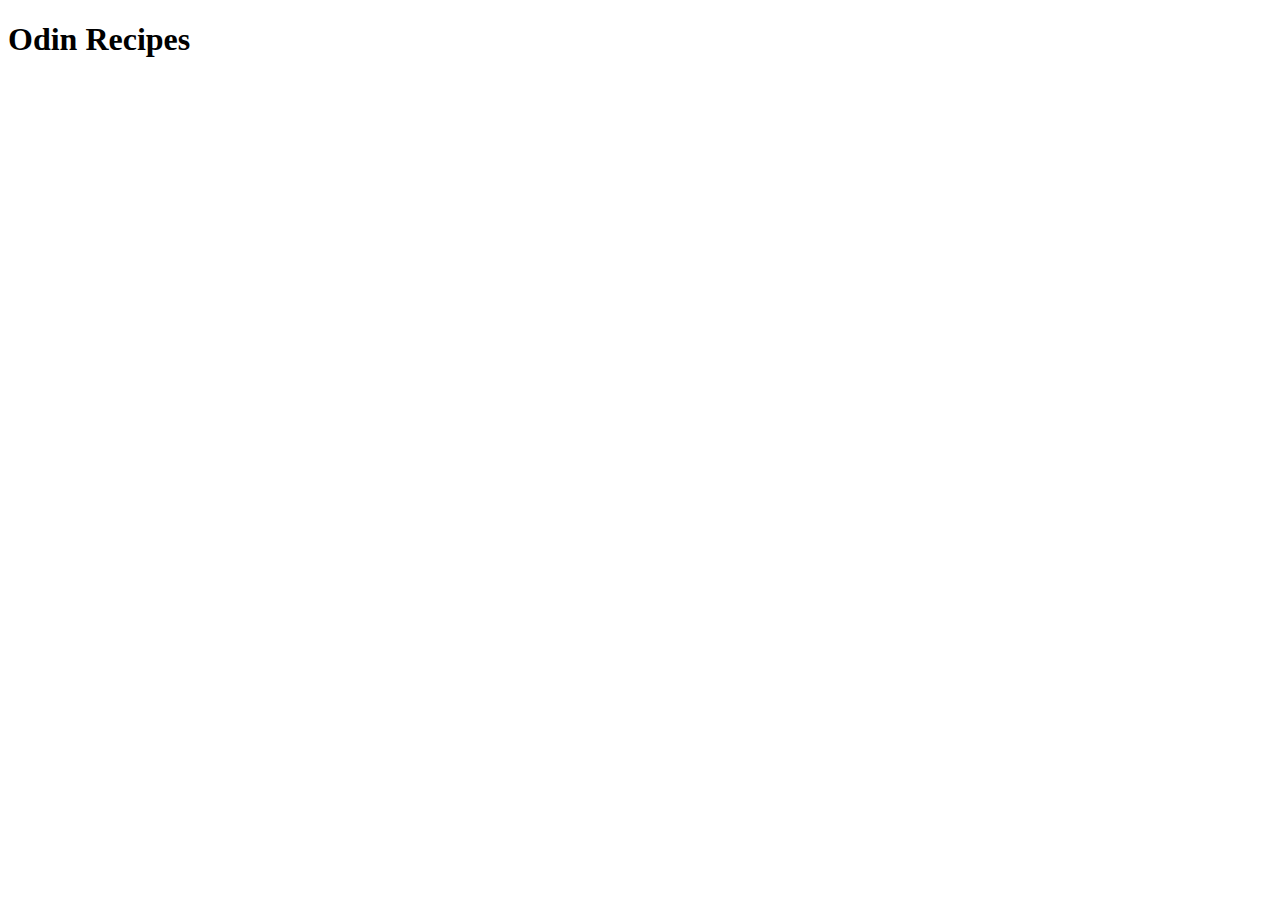
==== index.html @ 0468899d "Create index.html" ====
<!DOCTYPE html>
<html lang="en">
<head>
    <meta charset="UTF-8">
    <meta name="viewport" content="width=device-width, initial-scale=1.0">
    <title>Odin Recipes</title>
</head>
<body>
    <h1>Odin Recipes</h1>
</body>
</html>
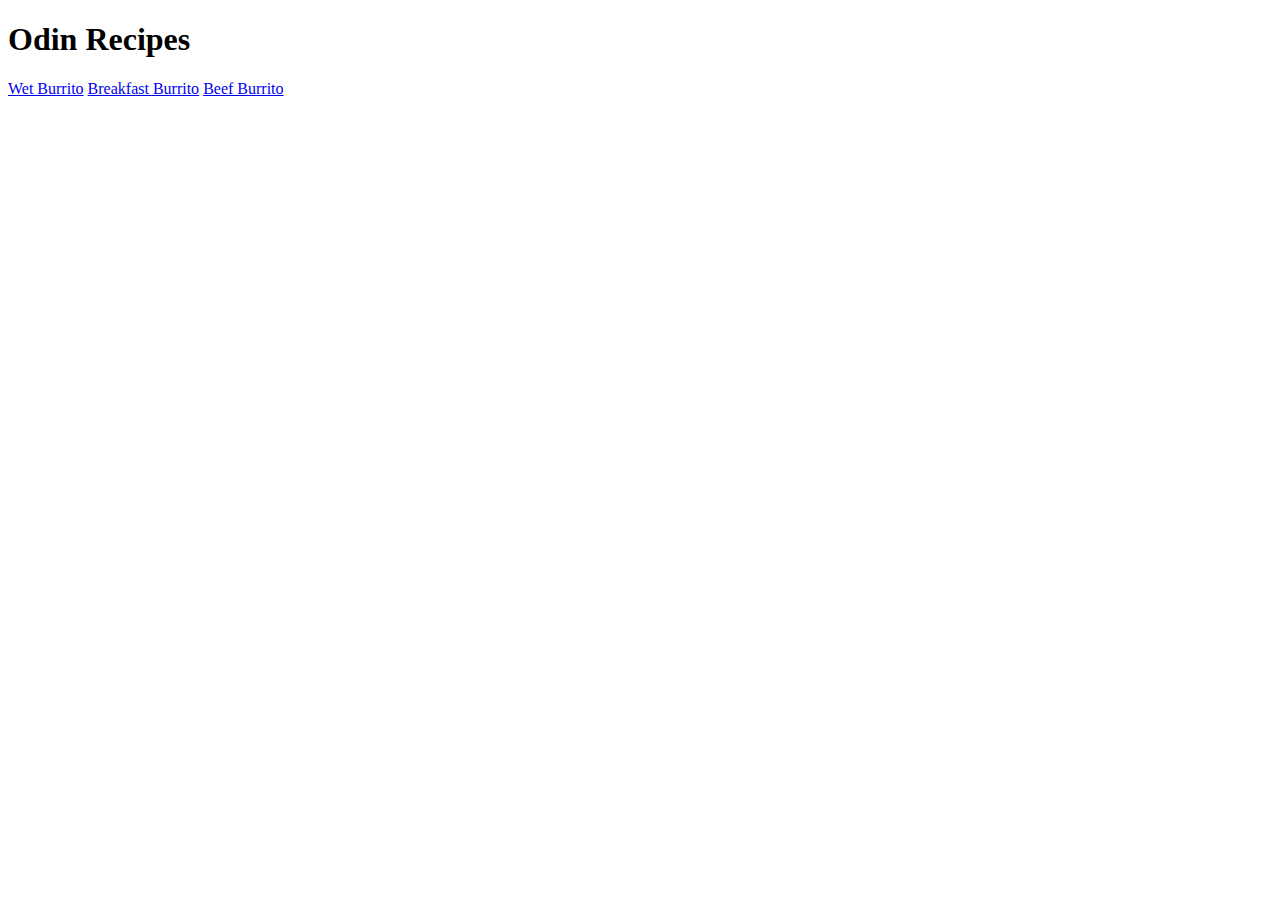
==== commit a3f331fa: "Create links for the recipes" ====
--- a/index.html
+++ b/index.html
@@ -7,5 +7,8 @@
 </head>
 <body>
     <h1>Odin Recipes</h1>
+    <a href="wetburrito.html">Wet Burrito</a>
+    <a href="breakfastburrito.html">Breakfast Burrito</a>
+    <a href="beefburrito.html">Beef Burrito</a>
 </body>
 </html>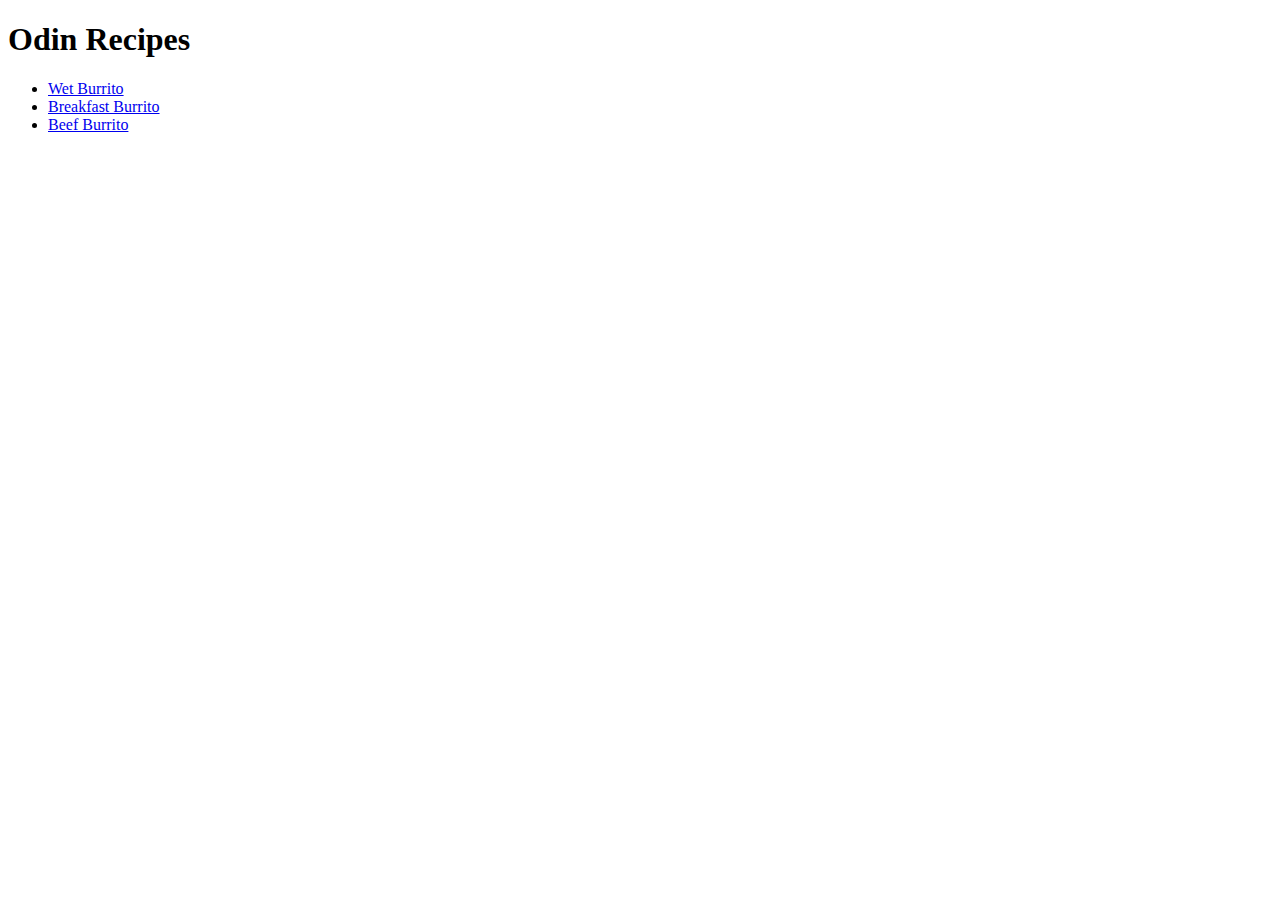
==== commit 88fcc322: "Create list for the links" ====
--- a/index.html
+++ b/index.html
@@ -7,8 +7,10 @@
 </head>
 <body>
     <h1>Odin Recipes</h1>
-    <a href="wetburrito.html">Wet Burrito</a>
-    <a href="breakfastburrito.html">Breakfast Burrito</a>
-    <a href="beefburrito.html">Beef Burrito</a>
+    <ul>
+        <li><a href="wetburrito.html">Wet Burrito</a></li>            
+        <li><a href="breakfastburrito.html">Breakfast Burrito</a></li>
+        <li><a href="beefburrito.html">Beef Burrito</a></li>
+    </ul>
 </body>
 </html>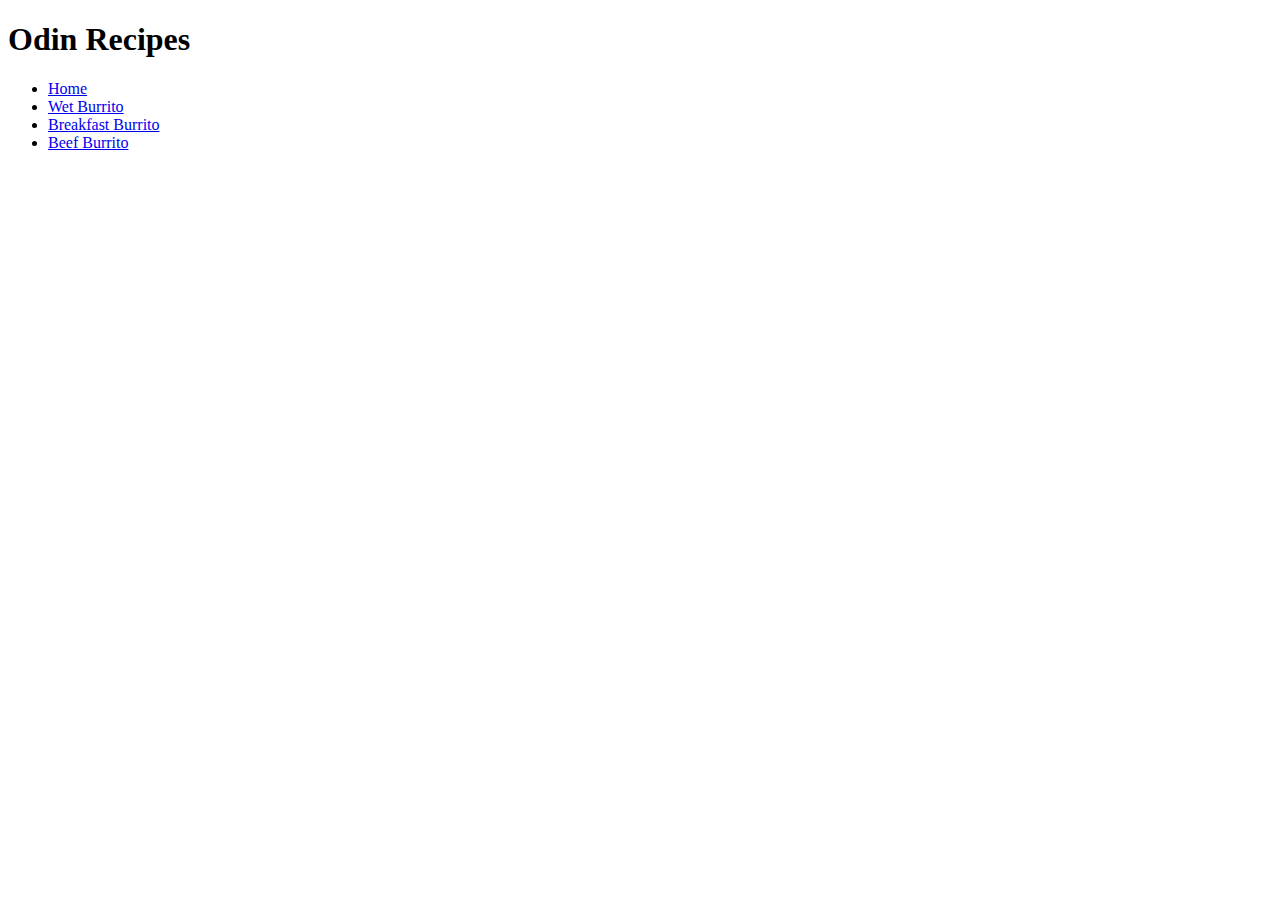
==== commit 119483bd: "Add style to the page" ====
--- a/index.html
+++ b/index.html
@@ -4,13 +4,17 @@
     <meta charset="UTF-8">
     <meta name="viewport" content="width=device-width, initial-scale=1.0">
     <title>Odin Recipes</title>
+    <link rel="stylesheet" href="style.css">
 </head>
 <body>
-    <h1>Odin Recipes</h1>
-    <ul>
-        <li><a href="wetburrito.html">Wet Burrito</a></li>            
-        <li><a href="breakfastburrito.html">Breakfast Burrito</a></li>
-        <li><a href="beefburrito.html">Beef Burrito</a></li>
-    </ul>
+    <div class="center">
+        <h1 class="center">Odin Recipes</h1>
+        <ul>
+            <li><a href="index.html">Home</a></li>
+            <li><a href="wetburrito.html">Wet Burrito</a></li>            
+            <li><a href="breakfastburrito.html">Breakfast Burrito</a></li>
+            <li><a href="beefburrito.html">Beef Burrito</a></li>
+        </ul>
+    </div>
 </body>
 </html>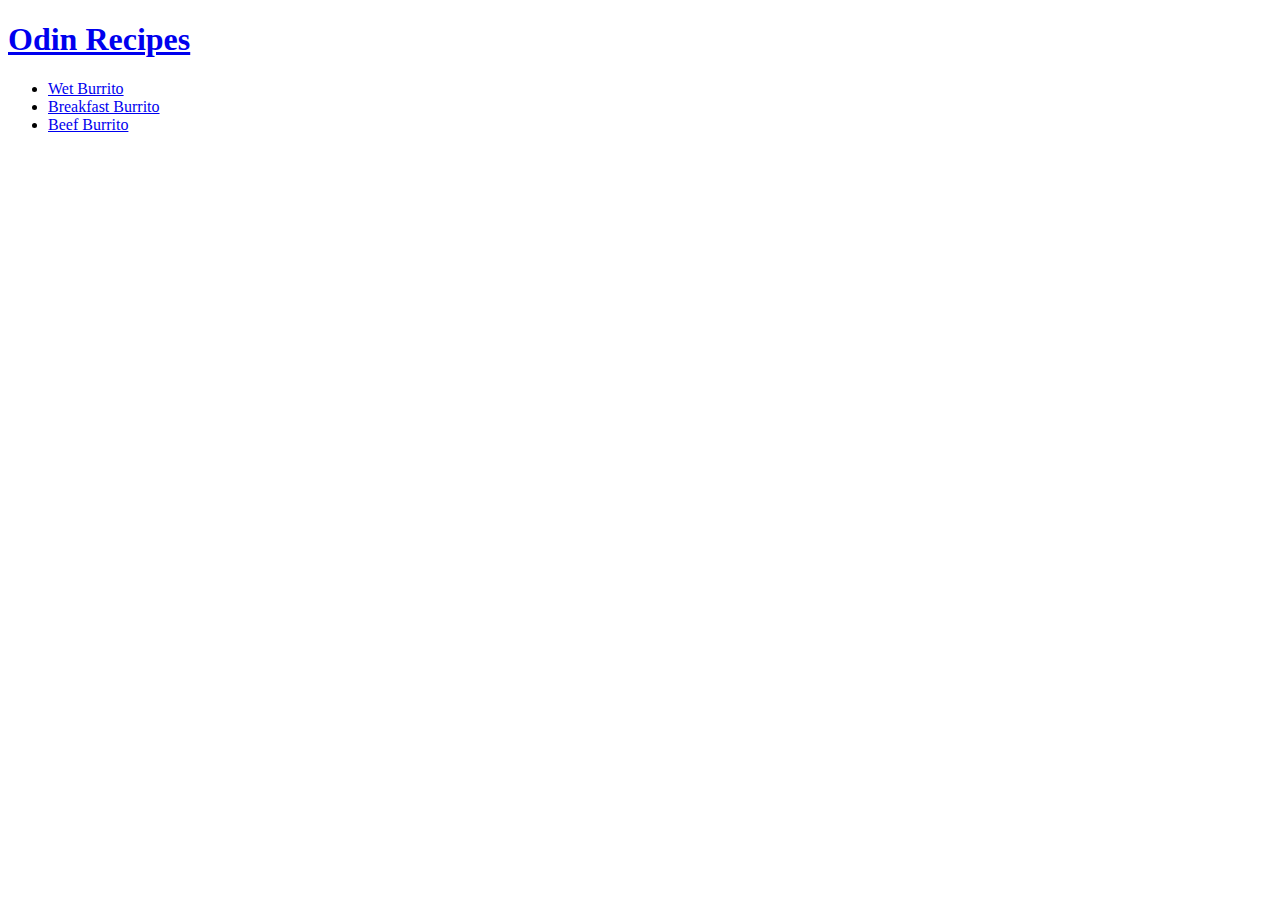
==== commit 7f51a3df: "Add home link to the title" ====
--- a/index.html
+++ b/index.html
@@ -8,9 +8,8 @@
 </head>
 <body>
     <div class="center">
-        <h1 class="center">Odin Recipes</h1>
+        <h1 class="center"><a href="index.html">Odin Recipes</a></h1>
         <ul>
-            <li><a href="index.html">Home</a></li>
             <li><a href="wetburrito.html">Wet Burrito</a></li>            
             <li><a href="breakfastburrito.html">Breakfast Burrito</a></li>
             <li><a href="beefburrito.html">Beef Burrito</a></li>
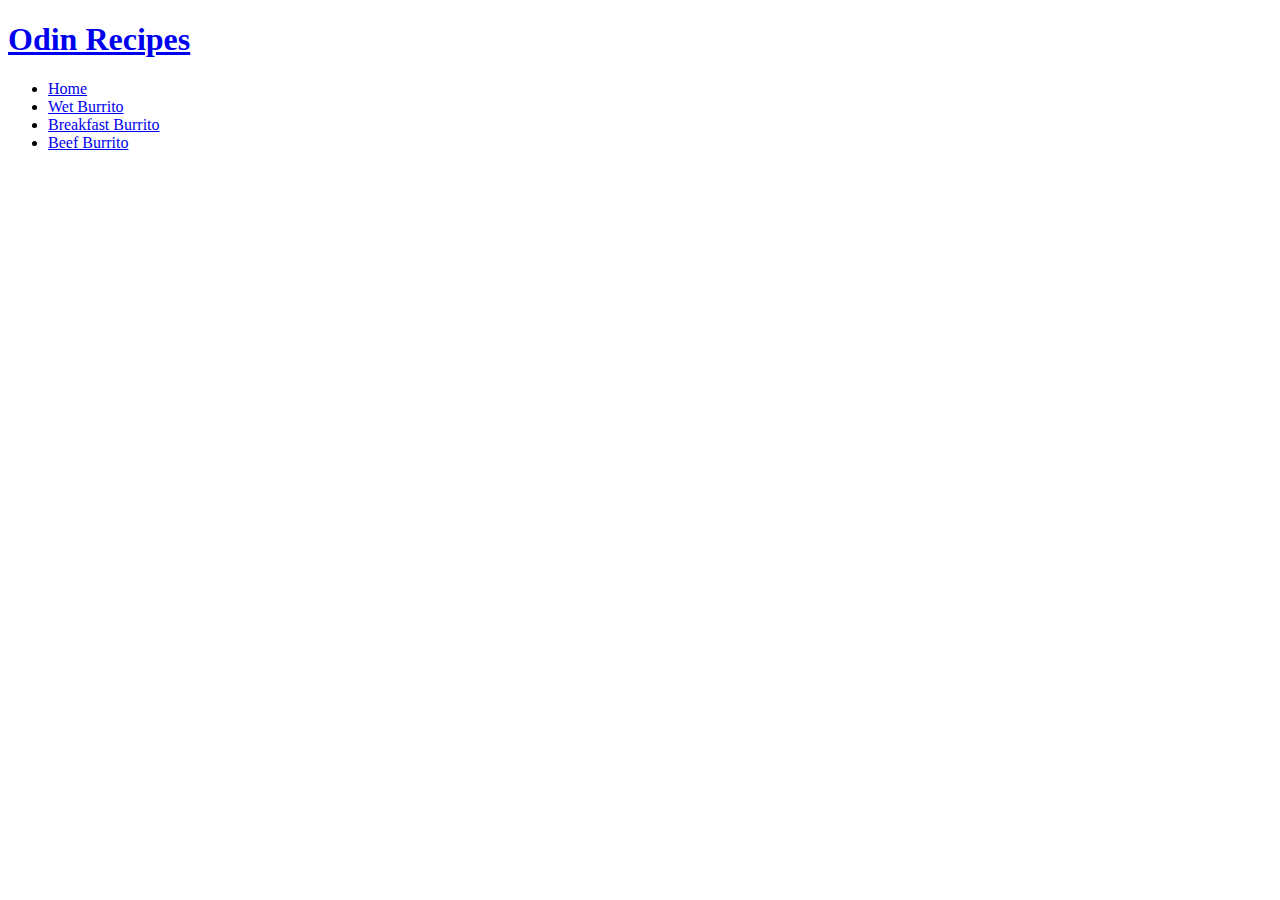
==== commit 3396485d: "Add container" ====
--- a/index.html
+++ b/index.html
@@ -7,13 +7,16 @@
     <link rel="stylesheet" href="style.css">
 </head>
 <body>
-    <div class="center">
-        <h1 class="center"><a href="index.html">Odin Recipes</a></h1>
-        <ul>
-            <li><a href="wetburrito.html">Wet Burrito</a></li>            
-            <li><a href="breakfastburrito.html">Breakfast Burrito</a></li>
-            <li><a href="beefburrito.html">Beef Burrito</a></li>
-        </ul>
+    <div class="container">
+        <div class="center">
+            <h1 class="center"><a href="index.html">Odin Recipes</a></h1>
+            <ul>
+                <li><a href="index.html">Home</a></li>
+                <li><a href="wetburrito.html">Wet Burrito</a></li>            
+                <li><a href="breakfastburrito.html">Breakfast Burrito</a></li>
+                <li><a href="beefburrito.html">Beef Burrito</a></li>
+            </ul>
+        </div>
     </div>
 </body>
 </html>